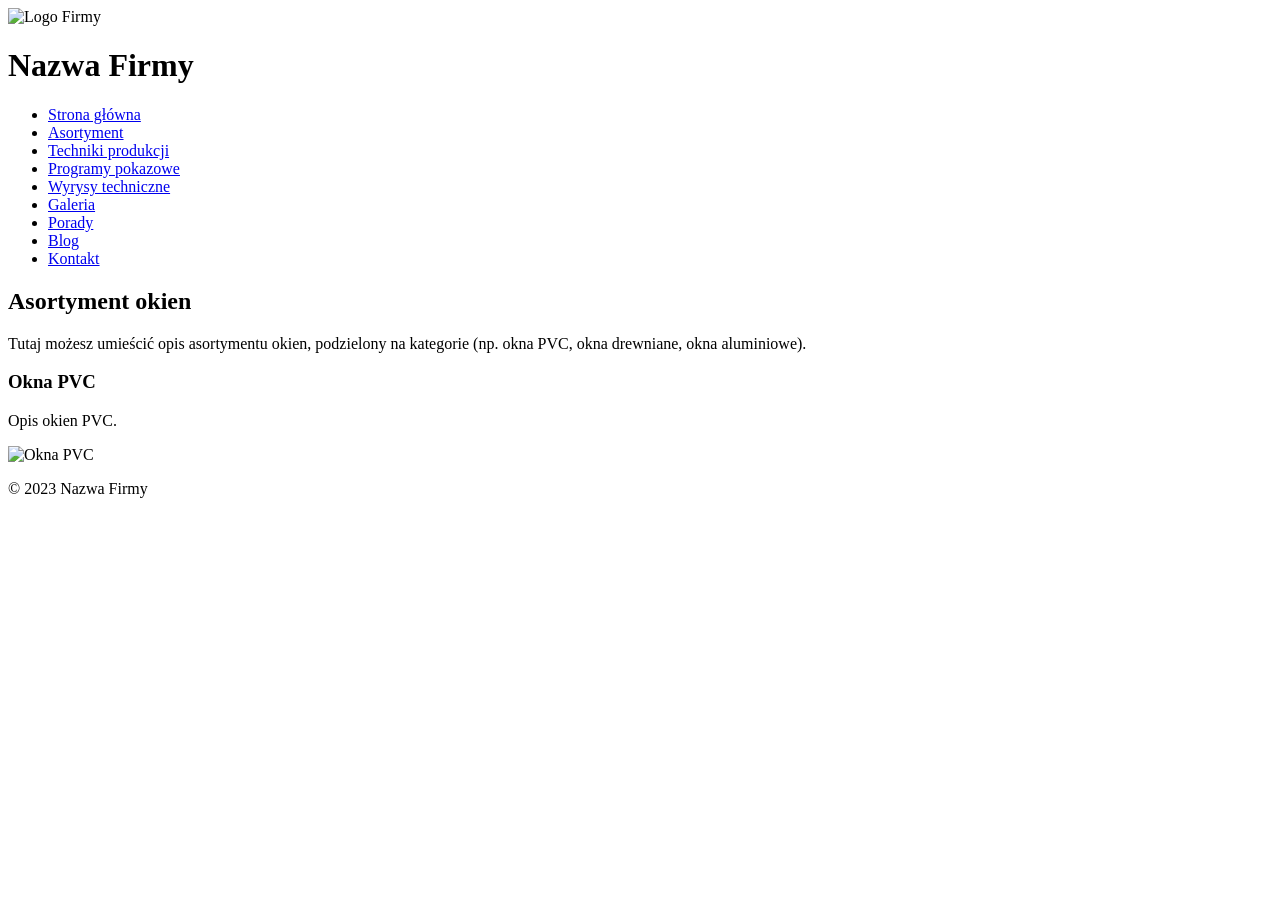
==== pages/blog.html @ a1663b68 "Opis zmian" ====
<!DOCTYPE html>
<html lang="pl">
<head>
    <meta charset="UTF-8">
    <meta name="viewport" content="width=device-width, initial-scale=1.0">
    <title>Asortyment okien</title>
    <link rel="stylesheet" href="css/style.css">
</head>
<body>
    <header>
        <img src="img/logo.png" alt="Logo Firmy">
        <h1>Nazwa Firmy</h1>
    </header>
    <nav>
        <ul>
            <li><a href="index.html">Strona główna</a></li>
            <li><a href="asortyment.html">Asortyment</a></li>
            <li><a href="techniki.html">Techniki produkcji</a></li>
            <li><a href="programy-pokazowe.html">Programy pokazowe</a></li>
            <li><a href="wyrysy-techniczne.html">Wyrysy techniczne</a></li>
            <li><a href="galeria.html">Galeria</a></li>
            <li><a href="porady.html">Porady</a></li>
            <li><a href="blog.html">Blog</a></li>
            <li><a href="kontakt.html">Kontakt</a></li>
        </ul>
    </nav>
    <main>
        <h2>Asortyment okien</h2>
        <p>Tutaj możesz umieścić opis asortymentu okien, podzielony na kategorie (np. okna PVC, okna drewniane, okna aluminiowe).</p>
        <!-- Przykładowy kod HTML dla kategorii okien PVC -->
        <h3>Okna PVC</h3>
        <p>Opis okien PVC.</p>
        <img src="img/asortyment/okna-pvc.jpg" alt="Okna PVC">
        <!-- Powtórz dla innych kategorii -->
    </main>
    <footer>
        <p>&copy; 2023 Nazwa Firmy</p>
    </footer>

    <!-- Linkowanie do plików JavaScript -->
    <script src="../components/gallery.js"></script>       <!-- Logika galerii -->
    <script src="../components/chatBot.js"></script>       <!-- Logika chatbota -->
    <script src="../components/form.js"></script>          <!-- Logika formularza -->

    <script>
        // Inicjalizacja funkcji po załadowaniu strony
        window.addEventListener('DOMContentLoaded', () => {
            initializeGallery();      // Funkcja z gallery.js
            initializeChatBot();      // Funkcja z chatBot.js
            setupFormHandler();       // Funkcja z form.js
        });
    </script>
</body>
</html>
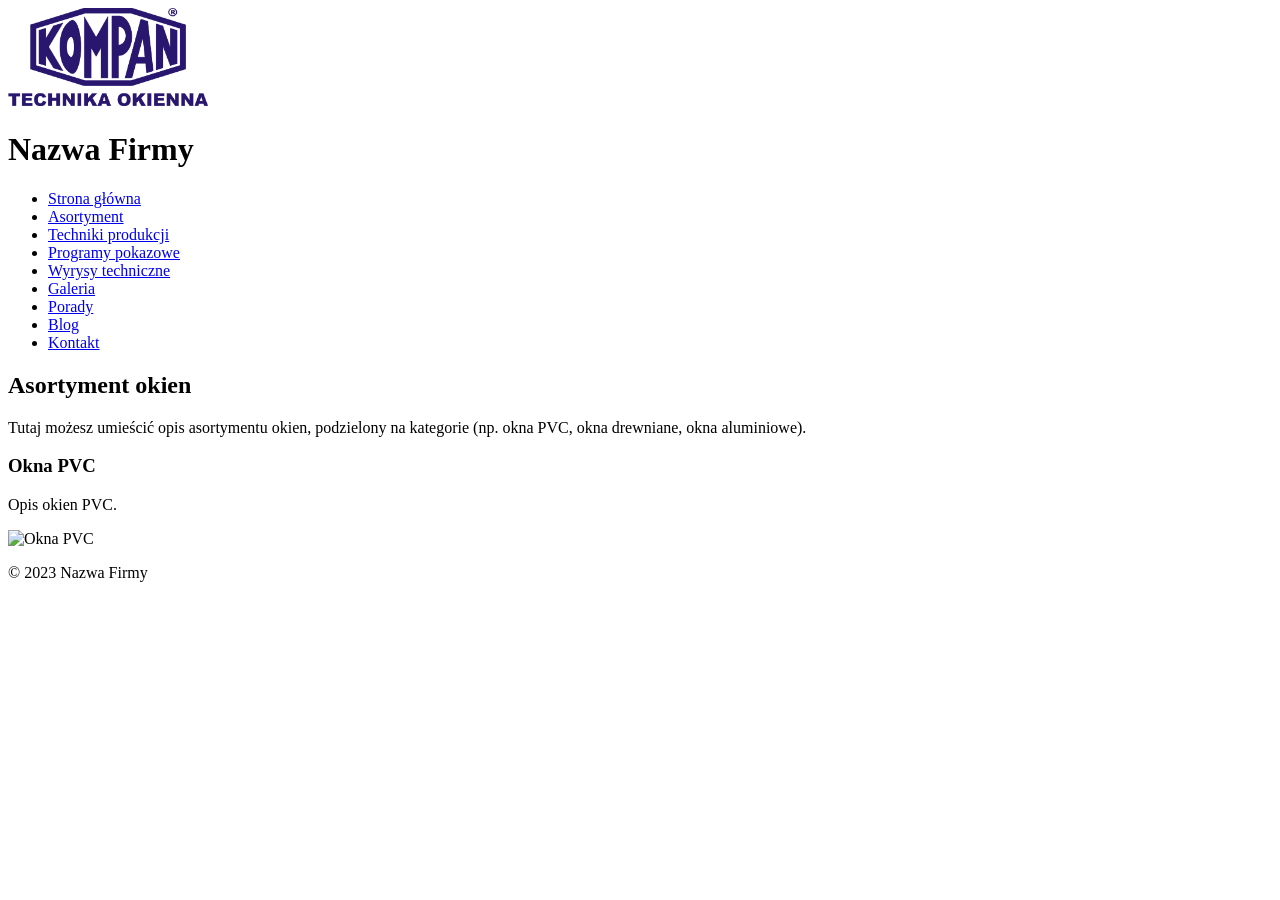
==== commit 17df77be: "Aktualizacja strony" ====
--- a/pages/blog.html
+++ b/pages/blog.html
@@ -8,7 +8,7 @@
 </head>
 <body>
     <header>
-        <img src="img/logo.png" alt="Logo Firmy">
+        <img src="../images/logo.png" alt="Logo Firmy" style="max-width: 200px;">
         <h1>Nazwa Firmy</h1>
     </header>
     <nav>
